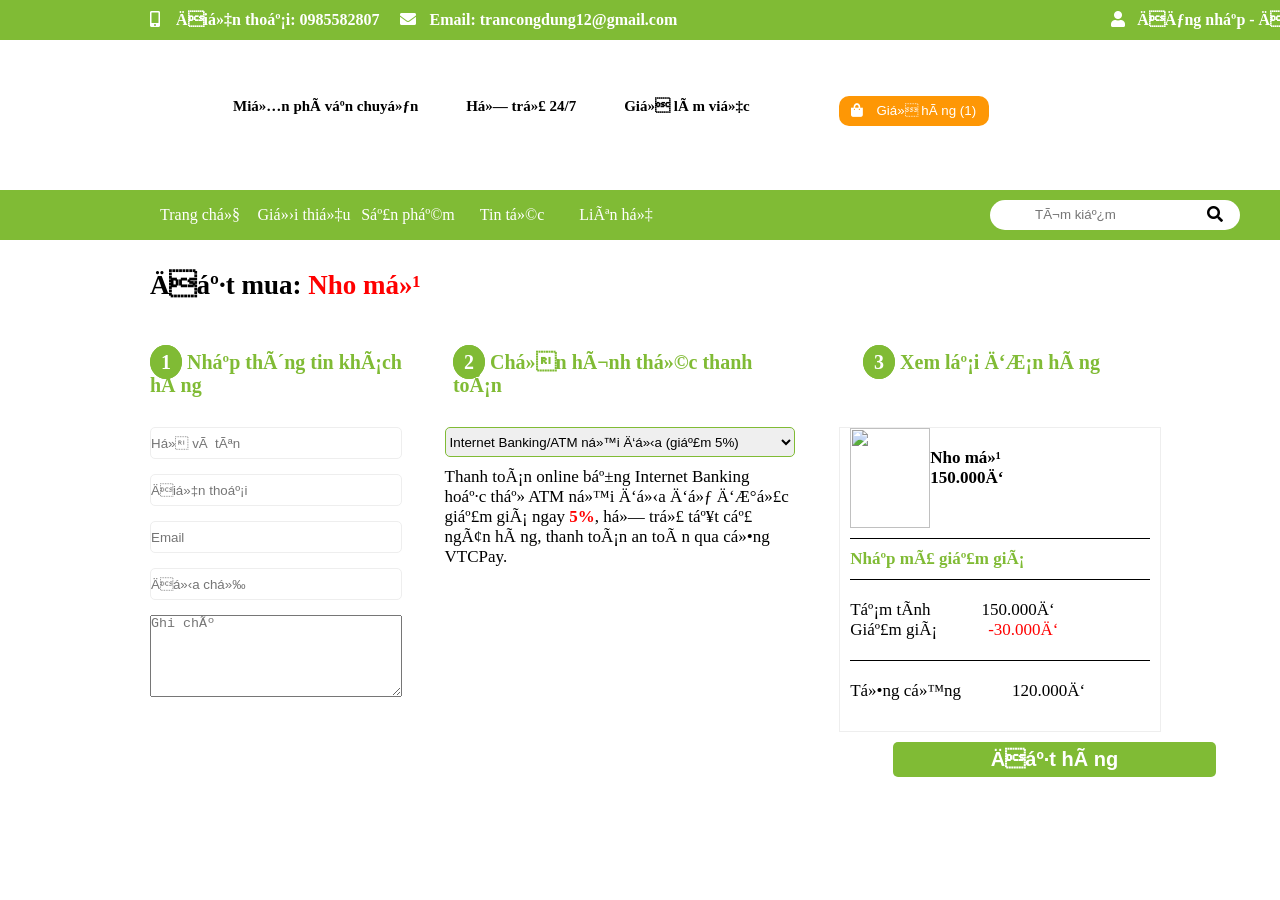
==== datmua.html @ e62e9a4a "Add files via upload" ====
<!DOCTYPE html>
<html>

<head>
    <title>Đặt mua</title>
    <link rel="stylesheet" type="text/css" href="web-mid.css">
    <link rel="stylesheet" href="https://use.fontawesome.com/releases/v5.4.2/css/all.css" integrity="sha384-/rXc/GQVaYpyDdyxK+ecHPVYJSN9bmVFBvjA/9eOB+pb3F2w2N6fc5qB9Ew5yIns" crossorigin="anonymous">
</head>

<body>
    <div>
        <div class="head-top">
            <div class="contact">
                <i class="fas fa-mobile-alt"></i><span>Điện thoại: 0985582807</span>&emsp; <span><i class="fas fa-envelope"></i>
                    Email: trancongdung12@gmail.com</span>
                <span class="sign"><i class="fas fa-user"></i>Đăng nhập - Đăng ký</span>
            </div>
        </div>
        <div class="head-center">
            <div class="logo">
                <img src="https://i.imgur.com/kPpZ99r.jpg" alt="">
                <span class="right-logo">
                    <span class="icon">
                        <img src="http://at01.chonweb.vn/wp-content/uploads/2018/12/policy1-0x0.png" alt="">
                        <span class="text">
                            Miễn phí vận chuyển
                        </span>
                    </span>
                    <span class="icon">
                        <img src="http://at01.chonweb.vn/wp-content/uploads/2018/12/policy2-0x0.png" alt="">
                        <span class="text">Hỗ trợ 24/7</span>
                    </span>
                    <span class="icon">
                        <img src="http://at01.chonweb.vn/wp-content/uploads/2018/12/policy3-0x0.png" alt="">
                        <span class="text">Giờ làm việc</span>
                    </span>
                    <span class="icon">
                        <button class="cart"><i class="fas fa-shopping-bag"></i>&emsp;Giỏ hàng (1)</button>
                    </span>
                </span>
            </div>
        </div>
        <div class="menu">
            <ul>
                <li><a href="index.html">Trang chủ</a></li>
                <li><a href="">Giới thiệu</a></li>
                <li><a href="">Sản phẩm</a></li>
                <li><a href="">Tin tức</a></li>
                <li><a href="">Liên hệ</a></li>
                <div class="search"><input class="search-text" type="text" placeholder="&emsp;Tìm kiếm" name="" ><i class="fas fa-search"></i></div>
            </ul>
        </div>
        <div class="name-product">

              <p>Đặt mua: <span style="color: red">Nho mỹ</span></p>
          </div>
        <div class="head-info">
              <div class="number">
                <p style="font-size: 20px"> <span class="number-1"><b>1</span><span style="color: 
                #80bb35;"> Nhập thông tin khách hàng</span></b></p>  
              </div>
              <div class="number-2">
                  <p style="font-size: 20px"> <span class="number-1"><b>2</span><span style="color: 
                #80bb35;"> Chọn hình thức thanh toán</span></b></p>
              </div>
              <div class="number-3">
                 <p style="font-size: 20px"> <span class="number-1"><b>3</span><span style="color: 
                #80bb35;"> Xem lại đơn hàng</span></b></p>
              </div>
          </div>  
      <div class="content">
          
          <div class="info">
            
            <input class="i-info" type="text" name="" placeholder="Họ và tên">
            <input class="i-info" type="text" name="" placeholder="Điện thoại">
            <input class="i-info" type="text" name="" placeholder="Email">
            <input class="i-info" type="text" name="" placeholder="Địa chỉ">
            <textarea name="" placeholder="Ghi chú"></textarea>
              
          </div>
          <div class="form-pay">
             
              <select >
                  <option>Internet Banking/ATM nội địa (giảm 5%)</option>
                  <option>Visa/MasterCard/JCB (giảm 5%)</option>
                  <option>Chuyển khoản 100% (giảm 5%)</option>
                  <option>Chuyển khoản trước 50%</option>
                  <option>Trả tiền mặt tại văn phòng</option>
              </select>
              <p>Thanh toán online bằng Internet Banking hoặc thẻ ATM nội địa để được giảm giá ngay <b style="color: red">5%</b>, hỗ trợ tất cả ngân hàng, thanh toán an toàn qua cổng VTCPay.</p>
          </div>
          <div class="review">
              <div class="price-prodcut">
                  <img src="http://at01.chonweb.vn/wp-content/uploads/2019/07/nho.png" height="100px" width="80px" alt=""><b>Nho mỹ&emsp;&emsp;&emsp;&emsp;&emsp;150.000đ</b> 
              </div>
              <div class="mgg">
                  <a class="nhap-mgg" href="" title="">Nhập mã giảm giá</a>
              </div>
              <div class="sale">
                <p>
                    <br>

                  Tạm tính&emsp;&emsp;&emsp;150.000đ<br>
                  Giảm giá&emsp;&emsp;&emsp;<span style="color: red">-30.000đ</span>
                </p>
              </div>
              <div class="total-price">
                  Tổng cộng&emsp;&emsp;&emsp;120.000đ
              </div>
          </div>
          
      </div>
      <div class="order">
              <button class="btn-order"><a href="" title="">Đặt hàng</a></button>
          </div>
       
</body>

</html>
---- web-mid.css ----
* {
        padding: 0px;
        margin: 0px;

    }

    .head-top {

        width: 100%;
        height: 40px;
        line-height: 40px;
        background: #80BB35;
        color: white;
        font-weight: bold;
    }

    .contact {
        position: absolute;
        left: 150px;
    }

    .contact i {
        width: 26px;
    }

    span.sign {
        position: relative;
        left: 430px;
    }

    .head-center {
        background: white;
        width: 100%;
        height: 150px;
    }

    .logo {
        position: absolute;
        left: 150px;
        line-height: 170px;
    }

    .right-logo {
        position: relative;
        left: 50px;

    }

    .icon {
        padding: 20px;
    }

    .text {
        position: relative;
        top: -19px;
        left: 5px;
        font-size: 15px;
        font-weight: bold;
    }

    .cart {
        position: relative;
        top: -15px;
        left: 50px;
        border-radius: 10px;
        border: none;
        height: 30px;
        width: 150px;
        background: #FE9705;
        color: white;
    }

    .menu {

        width: 100%;
        height: 50px;
        line-height: 50px;
        background: #80BB35;
        color: white;

    }

    .menu ul li {
        text-align: center;
        position: relative;
        left: 150px;
        width: 100px;
        /*thay doi khoan cach menu*/
        height: 50px;
        line-height: 50px;
        display: inline-block;
    }

    .menu ul li:hover {
        background-color: #FE9705;
    }

    .menu ul li a {
        color: white;
        text-decoration: none;
        list-style-type: none;
    }

    .search {
        text-align: center;
        position: relative;
        top: -40px;
        left: 990px;
        border: none;
        height: 30px;
        width: 250px;
        background: white;
        border-radius: 15px;
    }
    .search i{
        color: black;
        position: relative;
        left: 25px;
        top: -10px;
    }
    .search-text{

        position: relative;
        left: -10px;
        top: -11px;
        width: 150px;
        height: 30px;
        border: none;
    }

    .menu-2 ul li a {
        color: black;
        text-decoration: none;
        list-style-type: none;
    }

    .menu-2 ul li {
        padding: 10px;
        text-decoration: none;
        list-style-type: none;
    }.bottom-1{
        border-bottom: 1px solid gray;
    }

    .menu-2 {
        position: relative;
        top: 30px;
        left: 150px;
    }

    .top {
        padding: 0px 15px;
        color: white;
        width: 230px;
        height: 20px;
        border: none;
        background: #80BB35;
        border-radius: 15px;
    }

    .menu-2 ul {
        width: 250px;
        border-radius: 15px;
        border-right: 1px solid gray;
        border-left: 1px solid gray;
        border-bottom: 1px solid gray;
    }

    .menu-2 i {
        width: 26px;

    }

    .slide {
        position: absolute;
        top: 270px;
        left: 430px;
        width: 810px;
        height: 350px;
        background: white;

    }

    .slide img {
        border-radius: 15px;
    }

    .part-2 .btn {
        font-family: timenewroman;
        font-weight: bold;
        font-size: 17px;
        position: relative;
        left: 150px;
        top: 100px;
        border-radius: 15px;
        border: none;
        height: 40px;
        width: 200px;
        background: #80BB35;
        color: white;
    }
    .gg-20{
        position: relative;
        left: -96.5px;
        padding: 5px;
        background-color: #FE9705;
        color: white;

    }
    .gach{
        color: gray;
        text-decoration: line-through;
    }

    .grid-container {
        width: 71%;
        position: relative;
        top: 140px;
        left: 150px;
        display: flex;
        justify-content: space-between;
        padding: 10px;
    }

    .grid-item {

        width: 200px;
        background-color: rgba(255, 255, 255, 0.8);
        border: 1px solid #EEEEEE;
        padding: 20px;
        font-size: 17px;
        text-align: center;
        border-radius: 15px;
    }


    .btn-1 {
        width: 80px;
        height: 30px;
        background-color: white;
        color: #80BB35;
        border: 1px solid #80BB35;
    }

    .btn-1 a {
        color: #80BB35;
        text-decoration: none;
        list-style-type: none;
    }
    .btn-2 a {
        color: white;
        text-decoration: none;
        list-style-type: none;
    }

    .btn-2 {

        width: 80px;
        height: 30px;
        background-color: #80BB35;
        color: white;
        border: 1px solid #80BB35;
    }
    .img-sp{
        position: relative;
        top: 30px;
        margin-bottom: 18px;
    }
    .footer{
    padding: 10px;
    position: relative;
    left: 150px;
    top: 200px;
    display: flex;
    width: 80%;
    justify-content: space-between;
}
.about-us{
    color: white;
    font-weight: bold;
   padding: 50px 0px;
    display: flex;
    justify-content: space-between;
    position: relative;
    top: 280px;
    width: 100%;
    height: 200px;
    background: #65932A;

}
.lienhe{
    
    position: relative;
    left: 150px;
    display: flex;
    flex-direction: column;
}
.diachi p{
    margin-top: 20px;
    padding:5px 0px;
}
.thongtin{
     
    position: relative;
    left: -50px;
}
.tt-con li{
     margin-top: 20px;
}
.tt-con li a{
    text-decoration: none;
    color: white;
}
.facebook{

    position: relative;
    left: -150px;
}

.end{
    line-height: 40px;
    display: flex;
    justify-content: space-between;
    position: relative;
    top: 250px;
    width: 100%;
    height: 40px;
    background: #517622;
}
.designer{
    position: relative;
    left: 150px;
}
.name-designer{
    position: relative;
    left: -150px;
}

    /******html chi tiet san pham***/

    .menu-3 ul li a {
        color: black;
        text-decoration: none;
        list-style-type: none;
    }

    .menu-3 ul li {
        border-bottom: 1px solid gray;
        padding: 10px;
        text-decoration: none;
        list-style-type: none;
    }

    .menu-3 {
        position: absolute;
        top: 270px;
        left: 990px;
    }

    .menu-3 ul {
        width: 250px;
        border-radius: 15px;
        border-right: 1px solid gray;
        border-left: 1px solid gray;
        border-bottom: 1px solid gray;
    }

    .menu-3 i {
        width: 26px;

    }

    .chitiet {

        display: grid;
        grid-template-columns: auto auto
    }

    .img-chitiet {
        position: absolute;
        top: 270px;
        left: 150px;
        width: 350px;
        height: 330px;
        background-color: rgba(255, 255, 255, 0.8);
        border: 1px solid #eeeeee;
        padding: 20px;
        font-size: 17px;
        text-align: center;
        border-radius: 0;
    }

    .img-chitiet .img-con {
        position: relative;
        left: -20px;
        top: -70px;
    }

    .km-20 {
        font-weight: bold;
        color: white;
        background-color: #80bb35;
        position: relative;
        top: -15px;
        left: -5px;
        font-size: 13px;
        text-align: center;
        width: 30px;
        height: 30px;
        border: 1px solid #80bb35;
        border-radius: 100%;
        line-height: 30px;
    }

    .search-icon {
        position: relative;
        top: -40px;
        left: 170px;
    }

    .tt-chitiet {
        width: 370px;
        height: 370px;
        top: 270px;
        left: 570px;
        color: black;
        background: white;
        position: absolute;

    }

    .title-chitiet {
        font-size: 25px;
        font-weight: bold;
    }

    .price-chitiet span {
        font-weight: bold;
    }

    .new-price {
        color: #FE9705;
        font-size: 23px;
    }

    .tt-chitiet p {
        padding: 10px;
    }

    .text-chitiet {
        text-align: center;
        width: 70px;
        height: 30px;
    }

    .btn-buy {
        font-weight: bold;
        width: 100px;
        height: 35px;
        background-color: #80BB35;
        color: white;
        border: 1px solid #80BB35;
        border-radius: 5px;
    }
    .btn-buy a{
        color: white;
        text-decoration: none;
        list-style-type: none;
    }

    /**********Mua hang************/

    .quangcao {
        position: relative;
        top: 20px;
        left: 150px;
    }

    .cart-1 {
        color: #80BB35;
    }

    .cart-big {
        position: relative;
        margin-top: 50px;
        top: 20px;
        left: 150px;
    }

    .name-cart {
        font-size: 35px;
    }

    .product-cart {
        color: #515151;
        position: relative;
        margin-top: 10px;
        top: 20px;
        left: 150px;
        width: 1090px;
        height: 60px;
        line-height: 60px;
        background-color: #EEEEEE;
        border-top: 3px solid #80BB35;

    }

    .btn-cont {
        color: #515151;
        font-weight: bold;
        width: 200px;
        height: 30px;
        position: relative;
        top: -60px;
        left: 860px;
        border: none;
        border-radius: 5px;
    }

    .table-pay {
        position: relative;
        margin-top: 10px;
        top: 20px;
        left: 150px;
        width: 1090px;
        height: 60px;
    }

    .table-1{

        border: 2px solid #EBE9EB;
        border-collapse: collapse;
    }
    .table-1 th{
         border: 2px solid #EBE9EB;
        border-collapse: collapse;
    }
    .table-1 td{
         border: 2px solid #EBE9EB;
        border-collapse: collapse;
    }

    .table-1 {
        border: 2px solid #EBE9EB;
        border-collapse: collapse;
        width: 1090px;
        height: 150px;
    }

    .table-1 th {
        text-align: center;
        height: 50px;
    }
    .table-1 td {
        text-align: center;
        height: 50px;
    }

    .delete {

        border-radius: 100%;
    }

    .delete:hover {
        background-color: red;
    }

    .price-pay {
        font-weight: bold;
        font-size: 20px;
    }

    .sl-pay {
        text-align: center;
        width: 60px;
        height: 30px;
    }

    .code-pay {
        padding: 10px;
        text-align: left;
    }

    .acept-code {
        font-weight: bold;
        color: #515151;
        width: 70px;
        height: 30px;
        border: none;
        border-radius: 5px;
    }

    .update-cart {
        position: relative;
        left: 700px;
        font-weight: bold;
        color: #515151;
        width: 160px;
        height: 30px;
        border: none;
        border-radius: 5px;
    }

    .pay-money {
        position: relative;

        width: 530px;
        height: 200px;
        top: 200px;
        left: 710px;
    }
    .plus-cart{
        color: #515151;
        font-size: 30px;
    }
    .pay-money table{
         padding: 1px 10px;
         text-align: left;
    }
    .table-2{
       margin-top: 10px;
        border: 2px solid #EBE9EB;
        width: 530px;
        height:80px; 
        border-radius: 10px;
    }
    .table-2 tr{
        border-top: 2px solid #EBE9EB;
        
    }
    .btn-pay{
        margin-top: 10px;
        width:530px;
        height: 50px;
        font-weight: bold;
        font-size: 20px;
        color: white;
        background:  #639B37;
        border: none;
        border-radius: 5px;
    }
    .btn-pay a{
        text-decoration: none;
        color: white;
    }
    .btn-pay:hover{
        background: #FE9705;
    }
    .text-3{
        font-weight: bold;
    }

    /*******Dat don hang **********/


    .name-product{
        position: relative;
        top: 30px;
        left: 150px;
        font-weight: bold;
        font-size: 27px;

    }
    .head-info{
        margin-top: 50px;
        width: 70%;
        position: relative;
        display: flex;
        top: 30px;
        left: 150px;
        justify-content: space-between;
    }
    .content {
        width: 79%;
        position: relative;
        top: 60px;
        left: 150px;
        display: flex;
        justify-content: space-between;
        
    }
    .number-1{
        color: white;
        background-color: #80Bb35;
        padding: 5px 10px;
        border: 1px solid  #80Bb35;
        border-radius: 100%;
    }
    .number{
        text-align: left;
        width: 300px;
    }
    .number-2{
        position: relative;
        left: 20px;  
        text-align: left;
        width: 350px;
    }
    .number-3{
        position: relative;
        left: 100px;
        text-align: left;
        width: 300px;
    }
    .info {

        height: 300px;
        width: 250px;
        background-color: rgba(255, 255, 255, 0.8);
        border: none;
        font-size: 17px;
        text-align: center;

     }   
    .info input{
            width: 100%;
           height: 30px;
           margin-bottom: 15px;
           border-radius: 5px;
           border: 1px solid #eeeeee;
          
    }
    .info textarea{
        width: 100%;
        height: 80px;
    }
    .form-pay{
        border: none;
        width: 350px;
        background-color: rgba(255, 255, 255, 0.8);
      
        font-size: 17px;
        
    }
    .form-pay select{
        width: 100%;
        height: 30px;
        border-radius: 5px;
        border: 1px solid #80bb35;
        margin-bottom: 10px;
    }
    .review{
        padding: 10px;
        width: 300px;
        border: 1px solid #eeeeee;
        font-size: 17px;
       
        display: flex;
        flex-direction: column;
    }
    .price-prodcut{
        display: flex;
        text-align: left;
        width: 100%;
        height: 100px;
        border-bottom: 1px solid black;
    }
    .price-prodcut img{
        position: relative;
        top: -10px;
    }
    .price-prodcut b{
        position: relative;
        top: 10px;
    }

    .mgg{
        width: 100%;
        height: 40px;
        line-height: 40px;
        border-bottom: 1px solid black;
    }
    .sale{
        
        width: 100%;
        height: 80px;
        border-bottom: 1px solid black;
    }
    .nhap-mgg{
        text-decoration: none;
        font-weight: bold;
        color: #80BB35;
    }
    .order{
        position: relative;
        top: 70px;
        left: 893px;
    }
    .total-price{
        line-height: 60px;
    }
    .btn-order{
        width: 323px;
        height: 35px;
        border: none;
        border-radius: 5px;
        font-weight: bold;
        color: white;
        font-size: 20px;
        background-color: #80BB35;
    }
    .btn-order:hover{
        background-color: #e41c1c;
    }
    .btn-order a{
        text-decoration: none;
        color: white;
    }
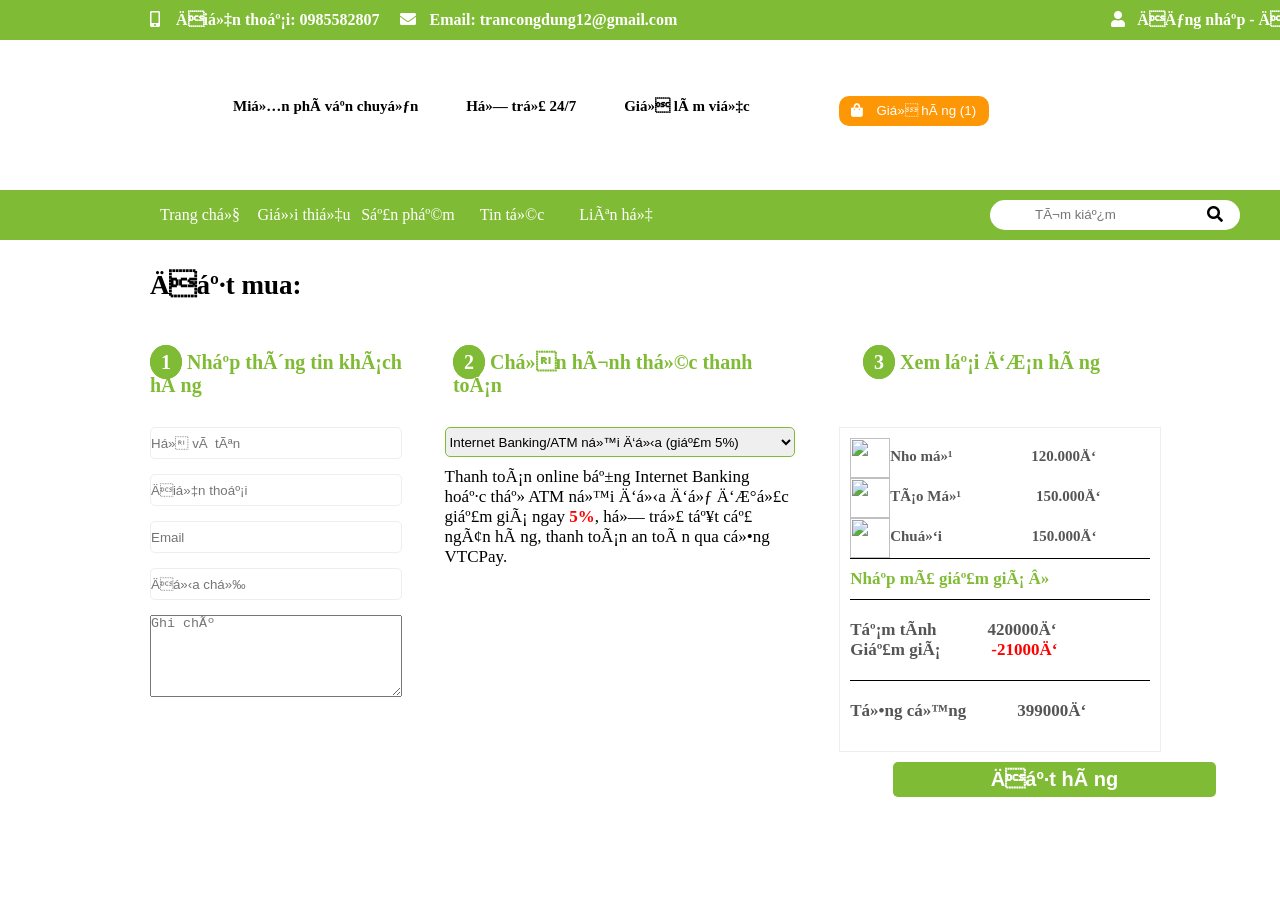
==== commit 6aa0cef7: "code cua Dung not ngan" ====
--- a/datmua.html
+++ b/datmua.html
@@ -5,6 +5,8 @@
     <title>Đặt mua</title>
     <link rel="stylesheet" type="text/css" href="web-mid.css">
     <link rel="stylesheet" href="https://use.fontawesome.com/releases/v5.4.2/css/all.css" integrity="sha384-/rXc/GQVaYpyDdyxK+ecHPVYJSN9bmVFBvjA/9eOB+pb3F2w2N6fc5qB9Ew5yIns" crossorigin="anonymous">
+  
+     <script src="muahang.js"></script>
 </head>
 
 <body>
@@ -52,7 +54,7 @@
         </div>
         <div class="name-product">
 
-              <p>Đặt mua: <span style="color: red">Nho mỹ</span></p>
+              <p>Đặt mua:</p>
           </div>
         <div class="head-info">
               <div class="number">
@@ -72,47 +74,56 @@
           
           <div class="info">
             
-            <input class="i-info" type="text" name="" placeholder="Họ và tên">
-            <input class="i-info" type="text" name="" placeholder="Điện thoại">
-            <input class="i-info" type="text" name="" placeholder="Email">
-            <input class="i-info" type="text" name="" placeholder="Địa chỉ">
-            <textarea name="" placeholder="Ghi chú"></textarea>
+            <input class="i-info" type="text" name="" placeholder="Họ và tên" id="name">
+            <input class="i-info" type="text" name="" placeholder="Điện thoại" id="phone">
+            <input class="i-info" type="text" name="" placeholder="Email" id="email">
+            <input class="i-info" type="text" name="" placeholder="Địa chỉ" id="address">
+            <textarea name="" placeholder="Ghi chú" id="note"></textarea>
               
           </div>
           <div class="form-pay">
              
-              <select >
-                  <option>Internet Banking/ATM nội địa (giảm 5%)</option>
-                  <option>Visa/MasterCard/JCB (giảm 5%)</option>
-                  <option>Chuyển khoản 100% (giảm 5%)</option>
-                  <option>Chuyển khoản trước 50%</option>
-                  <option>Trả tiền mặt tại văn phòng</option>
+              <select id="selectCard" onchange="card()">
+                  <option value="1">Internet Banking/ATM nội địa (giảm 5%)</option>
+                  <option value="2">Visa/MasterCard/JCB (giảm 10%)</option>
+                  <option value="3">Chuyển khoản 100% (giảm 15%)</option>
+                  <option value="4">Chuyển khoản trước 50%</option>
+                  <option value="5">Trả tiền mặt tại văn phòng</option>
               </select>
-              <p>Thanh toán online bằng Internet Banking hoặc thẻ ATM nội địa để được giảm giá ngay <b style="color: red">5%</b>, hỗ trợ tất cả ngân hàng, thanh toán an toàn qua cổng VTCPay.</p>
+              <p id="text_card">Thanh toán online bằng Internet Banking hoặc thẻ ATM nội địa để được giảm giá ngay <span style="color: red; font-weight: bold;">5%</span>, hỗ trợ tất cả ngân hàng, thanh toán an toàn qua cổng VTCPay.</p>
           </div>
-          <div class="review">
+          <div class="review" style="color: #555555">
               <div class="price-prodcut">
-                  <img src="http://at01.chonweb.vn/wp-content/uploads/2019/07/nho.png" height="100px" width="80px" alt=""><b>Nho mỹ&emsp;&emsp;&emsp;&emsp;&emsp;150.000đ</b> 
+                  <img src="http://at01.chonweb.vn/wp-content/uploads/2019/07/nho.png" height="40px" width="40px" alt=""><b>Nho mỹ&emsp;&emsp;&emsp;&emsp;&emsp;
+                    <span>120.000đ</span></b> 
+              </div>
+              <div class="price-prodcut">
+                  <img src="http://at01.chonweb.vn/wp-content/uploads/2019/07/CC_Apple_withPLU-Stickers.png" height="40px" width="40px" alt=""><b>Táo Mỹ&emsp;&emsp;&emsp;&emsp;&emsp;150.000đ</b> 
+              </div>
+              <div class="price-prodcut">
+                  <img src="http://at01.chonweb.vn/wp-content/uploads/2019/07/banana__bigImage-300x300.png" height="40px" width="40px" alt=""><b>Chuối&emsp;&emsp;&emsp;&emsp;&emsp;&emsp;150.000đ</b> 
               </div>
               <div class="mgg">
-                  <a class="nhap-mgg" href="" title="">Nhập mã giảm giá</a>
+                  <a class="nhap-mgg" href="" title="">Nhập mã giảm giá  » </a>
+                  <span id="Codegg"></span>
               </div>
               <div class="sale">
-                <p>
+                <p><b>
                     <br>
 
-                  Tạm tính&emsp;&emsp;&emsp;150.000đ<br>
-                  Giảm giá&emsp;&emsp;&emsp;<span style="color: red">-30.000đ</span>
-                </p>
+                  Tạm tính&emsp;&emsp;&emsp;<span id="tam">420000</span>đ<br>
+                  Giảm giá&emsp;&emsp;&emsp;<span  style="color: red">-<span id="sale">21000</span>đ</span>
+                </p></b>
               </div>
-              <div class="total-price">
-                  Tổng cộng&emsp;&emsp;&emsp;120.000đ
+              <div class="total-price" style="font-weight: bold;">
+
+                  Tổng cộng&emsp;&emsp;&emsp;<span id="total">399000</span>đ
               </div>
           </div>
           
       </div>
       <div class="order">
-              <button class="btn-order"><a href="" title="">Đặt hàng</a></button>
+              <button class="btn-order" onclick="order()"><a href="" title="">Đặt hàng</a></button>
           </div>
        
 </body>
--- a/web-mid.css
+++ b/web-mid.css
@@ -603,13 +603,14 @@
 
     .pay-money {
         position: relative;
-
+        margin-top: 40px;
         width: 530px;
         height: 200px;
         top: 200px;
         left: 710px;
     }
     .plus-cart{
+
         color: #515151;
         font-size: 30px;
     }
@@ -752,14 +753,15 @@
         display: flex;
         text-align: left;
         width: 100%;
-        height: 100px;
-        border-bottom: 1px solid black;
+        height: 40px;
+    
     }
     .price-prodcut img{
         position: relative;
-        top: -10px;
+        top: 0px;
     }
     .price-prodcut b{
+        font-size: 15px;
         position: relative;
         top: 10px;
     }
@@ -768,6 +770,7 @@
         width: 100%;
         height: 40px;
         line-height: 40px;
+        border-top: 1px solid black;
         border-bottom: 1px solid black;
     }
     .sale{
